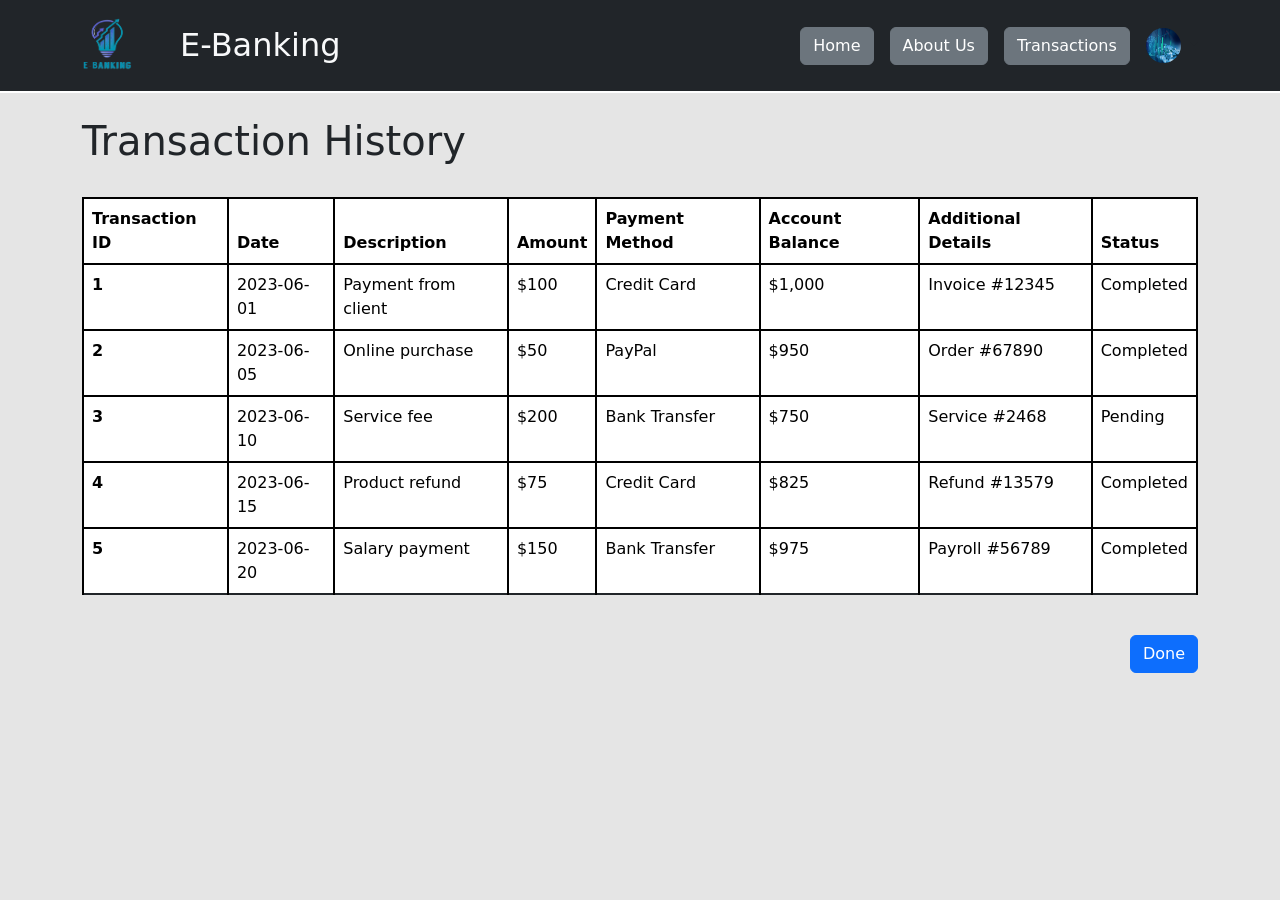
==== transactionhistory.html @ f833c1b9 "Add files via upload" ====
<!DOCTYPE html>
<html lang="en">
<head>
  <meta charset="UTF-8">
  <meta name="viewport" content="width=device-width, initial-scale=1.0">
  <title>Transaction History</title>
  <link href="https://cdn.jsdelivr.net/npm/bootstrap@5.3.0-alpha3/dist/css/bootstrap.min.css" rel="stylesheet" integrity="sha384-KK94CHFLLe+nY2dmCWGMq91rCGa5gtU4mk92HdvYe+M/SXH301p5ILy+dN9+nJOZ" crossorigin="anonymous">
  <style>
    .head {
      border-bottom: 2px solid;
      background-color: #212529;
      color: white;
      padding: 10px;
    }

    body {
      background-color: #e5e5e5;
    }

    table {
      background-color: #fff;
    }
    tr{
      border: 2px solid;
    }
    th{
      border: 2px solid;
    }
    td{
      border: 2px solid;
    }
  </style>
</head>
<body>
  <section class="head">
    <header class="pt-2 pb-2">
      <div class="container">
        <div class="d-flex flex-wrap align-items-center justify-content-center justify-content-lg-start">
          <img src="logo-removebg-preview.png" alt="" height="55" width="50">
          <h1 class="nav col-12 col-lg-auto ms-5 me-auto mb-2 justify-content-center mb-md-0 h2 text-light">E-Banking</h1>
          <button type="button" class="btn btn-secondary me-3" id="homeBtn">Home</button>
          <button type="button" class="btn btn-secondary me-3" id="aboutBtn">About Us</button>
          <button type="button" class="btn btn-secondary me-3" id="transactionsBtn">Transactions</button>
          <div class="dropdown text-end">
            <a href="#" class="d-block link-dark text-decoration-none dropdown-toggle" data-bs-toggle="dropdown" aria-expanded="false">
              <img src="bacground.webp" alt="mdo" width="35" height="35" class="rounded-circle">
            </a>
            <ul class="dropdown-menu text-small">
              <li><a class="dropdown-item" href="Login.html">Sign out</a></li>
            </ul>
          </div>
        </div>
      </div>
    </header>
  </section>

  <div class="container">
    <h1 class="mt-4">Transaction History</h1>

    <div class="table-responsive">
      <table class="table mt-4">
        <thead>
          <tr>
            <th scope="col">Transaction ID</th>
            <th scope="col">Date</th>
            <th scope="col">Description</th>
            <th scope="col">Amount</th>
            <th scope="col">Payment Method</th>
            <th scope="col">Account Balance</th>
            <th scope="col">Additional Details</th>
            <th scope="col">Status</th>
          </tr>
        </thead>
        <tbody>
          <tr>
            <th scope="row">1</th>
            <td>2023-06-01</td>
            <td>Payment from client</td>
            <td>$100</td>
            <td>Credit Card</td>
            <td>$1,000</td>
            <td>Invoice #12345</td>
            <td>Completed</td>
          </tr>
          <tr>
            <th scope="row">2</th>
            <td>2023-06-05</td>
            <td>Online purchase</td>
            <td>$50</td>
            <td>PayPal</td>
            <td>$950</td>
            <td>Order #67890</td>
            <td>Completed</td>
          </tr>
          <tr>
            <th scope="row">3</th>
            <td>2023-06-10</td>
            <td>Service fee</td>
            <td>$200</td>
            <td>Bank Transfer</td>
            <td>$750</td>
            <td>Service #2468</td>
            <td>Pending</td>
          </tr>
          <tr>
            <th scope="row">4</th>
            <td>2023-06-15</td>
            <td>Product refund</td>
            <td>$75</td>
            <td>Credit Card</td>
            <td>$825</td>
            <td>Refund #13579</td>
            <td>Completed</td>
          </tr>
          <tr>
            <th scope="row">5</th>
            <td>2023-06-20</td>
            <td>Salary payment</td>
            <td>$150</td>
            <td>Bank Transfer</td>
            <td>$975</td>
            <td>Payroll #56789</td>
            <td>Completed</td>
          </tr>
        </tbody>
      </table>
    </div>
    <div class="text-end">
      <button type="button" class="btn btn-primary mt-4" onclick="goToHome()">Done</button>
    </div>
  </div>

  <script>
    // Function to handle the "Home" button click
    document.getElementById("homeBtn").addEventListener("click", function() {
      // Redirect to the home page
      window.location.href = "dashboard.html";
    });

    // Function to handle the "About Us" button click
    document.getElementById("aboutBtn").addEventListener("click", function() {
      // Redirect to the about page
      window.location.href = "about.html";
    });

    // Function to handle the "Transactions" button click
    document.getElementById("transactionsBtn").addEventListener("click", function() {
      // Redirect to the transactions page
      window.location.href = "transactions.html";
    });

    // Function to handle the "Done" button click
    function goToHome() {
      // Redirect to the home page
      window.location.href = "dashboard.html";
    }
  </script>

  <script src="https://cdn.jsdelivr.net/npm/bootstrap@5.3.0-alpha3/dist/js/bootstrap.bundle.min.js" integrity="sha384-ENjdO4Dr2bkBIFxQpeoTz1HIcje39Wm4jDKdf19U8gI4ddQ3GYNS7NTKfAdVQSZe" crossorigin="anonymous"></script>
</body>
</html>
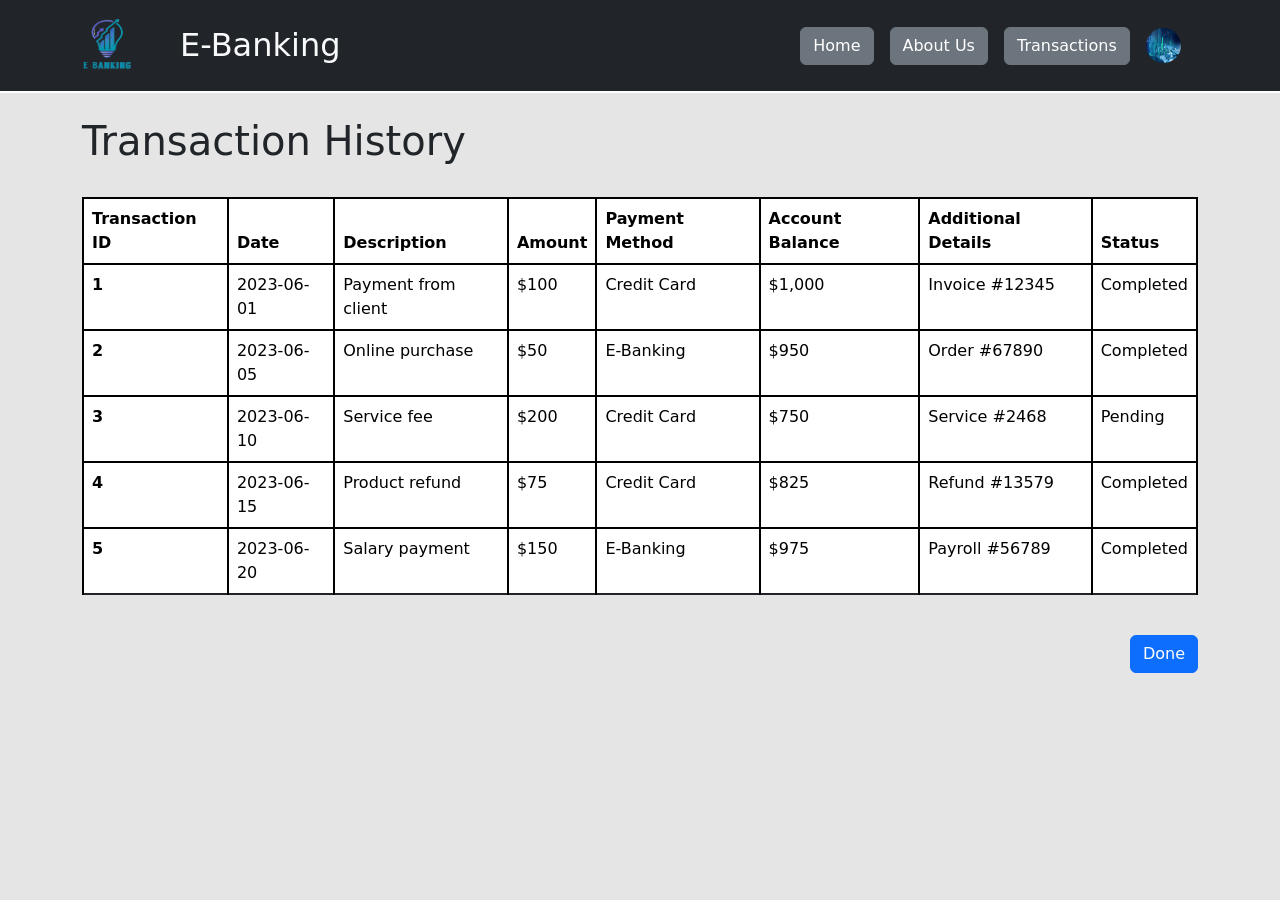
==== commit 745d13f8: "Update transactionhistory.html" ====
--- a/transactionhistory.html
+++ b/transactionhistory.html
@@ -87,7 +87,7 @@
             <td>2023-06-05</td>
             <td>Online purchase</td>
             <td>$50</td>
-            <td>PayPal</td>
+            <td>E-Banking</td>
             <td>$950</td>
             <td>Order #67890</td>
             <td>Completed</td>
@@ -97,7 +97,7 @@
             <td>2023-06-10</td>
             <td>Service fee</td>
             <td>$200</td>
-            <td>Bank Transfer</td>
+            <td>Credit Card</td>
             <td>$750</td>
             <td>Service #2468</td>
             <td>Pending</td>
@@ -117,7 +117,7 @@
             <td>2023-06-20</td>
             <td>Salary payment</td>
             <td>$150</td>
-            <td>Bank Transfer</td>
+            <td>E-Banking</td>
             <td>$975</td>
             <td>Payroll #56789</td>
             <td>Completed</td>
